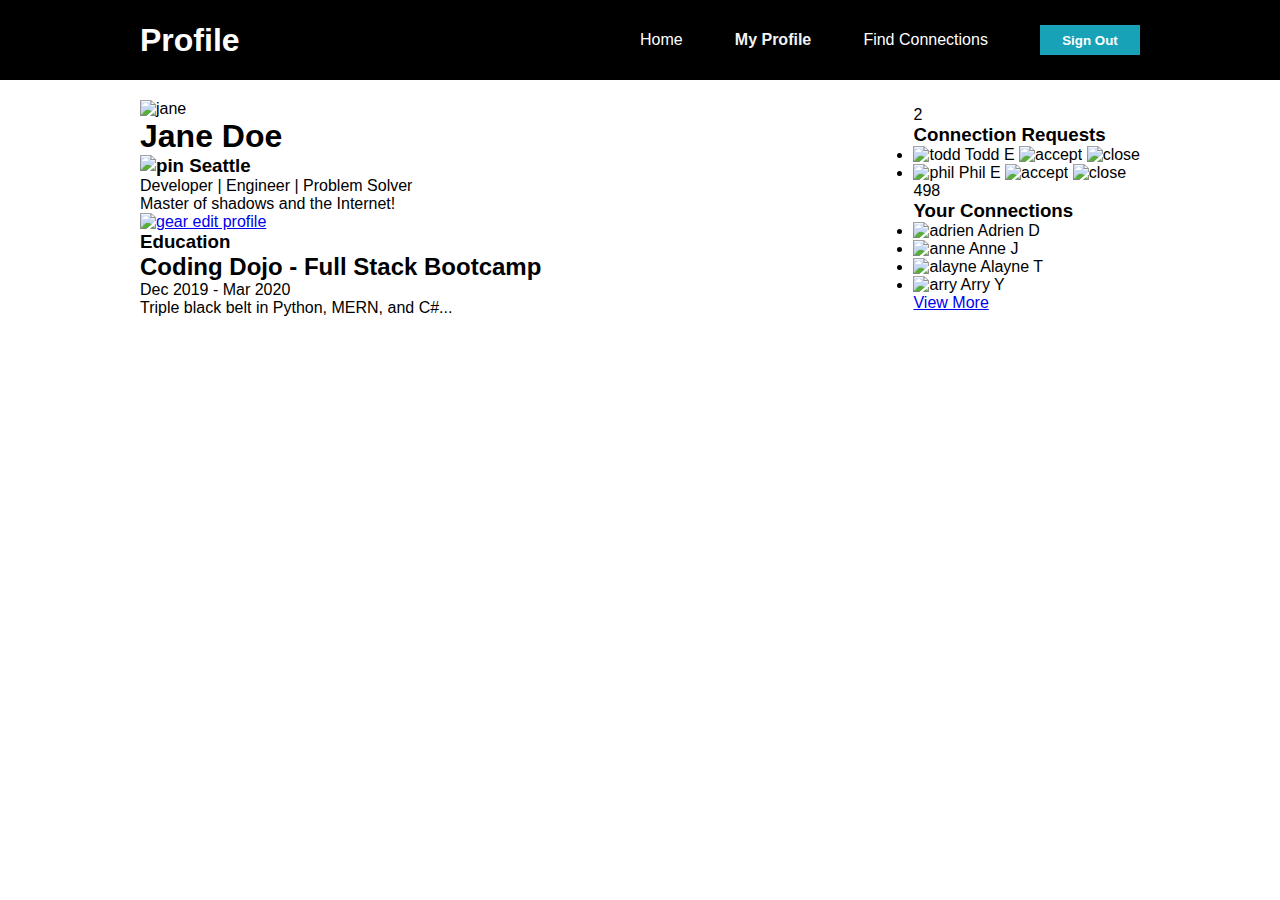
==== Week01/Day03/Core/flex ible columns/index.html @ a5947eeb "user card" ====
<!DOCTYPE html>
<html lang="en">
<head>
    <meta charset="UTF-8">
    <meta name="viewport" content="width=device-width, initial-scale=1.0">
    <title>flex ible</title>
    <link rel="stylesheet" href="style.css">
</head>
<body>
    <div class="nav">
        <div class="flex-container">
            <h1 class="nav-title">Profile</h1>
            <ul class="nav-links">
                <li><a href="#">Home</a></li>
                <li><a href="#" class="active">My Profile</a></li>
                <li><a href="#">Find Connections</a></li>
                <li><button class="btn">Sign Out</button></li>
            </ul>
        </div>
    </div>
    <div class="flex-container main">
        <div class="col-2">

            <!-- user info card -->
            <div class="card user-card">
                <div class="card-header">
                    <img src="images/jane-m.jpg" alt="jane" class="avatar-m">
                </div>
                <div class="card-body">
                    <h1 id="username">Jane Doe</h1>
                    <h3><img src="icons/map-marker.png" alt="pin" class="icon-s"> Seattle</h3>
                    <p>Developer | Engineer | Problem Solver<br>
                    Master of shadows and the Internet!</p>
                    <p onclick="edit()"><a href="#"><img src="icons/gear.png" alt="gear" class="icon-s"> edit profile</a></p>
                </div>
            </div>

            <!-- user education card -->
            <div class="card">
                <div class="card-header">
                    <h3>Education</h3>
                </div>
                <div class="card-body">
                    <h2>Coding Dojo - Full Stack Bootcamp</h2>
                    <p class="dates">Dec 2019 - Mar 2020</p>
                    <p>Triple black belt in Python, MERN, and C#...</p>
                </div>
            </div>

        </div>

        <!-- 1/3 width column -->
        <div class="col-1">

            <!-- connection requests card -->
            <div class="card">
                <div class="card-header">
                    <span class="badge" id="requests">2</span>
                    <h3>Connection Requests</h3>
                </div>
                <ul class="card-list">
                    <li class="card-list-item" id="request-1">
                        <span>
                            <img src="images/todd-s.jpg" alt="todd" class="avatar-s">
                            Todd E
                        </span>
                        <span>
                            <img src="icons/accept-circle.png" alt="accept" class="icon" onclick='accept("#request-1")'>
                            <img src="icons/close-circle.png" alt="close" class="icon" onclick='ignore("#request-1")'>
                        </span>
                    </li>
                    <li class="card-list-item" id="request-2">
                        <span>
                            <img src="images/phil-s.jpg" alt="phil" class="avatar-s">
                            Phil E
                        </span>
                        <span>
                            <img src="icons/accept-circle.png" alt="accept" class="icon" onclick='accept("#request-2")'>
                            <img src="icons/close-circle.png" alt="close" class="icon" onclick='ignore("#request-2")'>
                        </span>
                    </li>
                </ul>
            </div>

            <!-- your connections card -->
            <div class="card">
                <div class="card-header">
                    <span class="badge" id="connections">498</span>
                    <h3>Your Connections</h3>
                </div>
                <ul class="card-list">
                    <li class="card-list-item start">
                        <img src="images/adrien-s.jpg" alt="adrien" class="avatar-s">
                        Adrien D
                    </li>
                    <li class="card-list-item start">
                        <img src="images/anne-s.jpg" alt="anne" class="avatar-s">
                        Anne J
                    </li>
                    <li class="card-list-item start">
                        <img src="images/alayne-s.jpg" alt="alayne" class="avatar-s">
                        Alayne T
                    </li>
                    <li class="card-list-item start">
                        <img src="images/arry-s.jpg" alt="arry" class="avatar-s">
                        Arry Y
                    </li>
                </ul>
                <div class="card-footer">
                    <a href="#">View More</a>
                </div>
            </div>

        </div>
    </div>

    <script src="script.js"></script>
</body>
</html>
---- Week01/Day03/Core/flex ible columns/style.css ----
*{
    margin: 0;
    padding: 0;
}
  
body {
    font-family: 'Roboto', sans-serif;
    background-color: #FFFFFF;
}
  
.nav {
    background-color: #000000;
    color: white;
    height: 80px;
    margin-bottom: 20px;
}
  
.nav-links, .nav {
    display: flex;
    justify-content: space-between;
    align-items: center;
}
  
.nav-links {
    list-style-type: none;
    width: 50%;
    /* align-items: center; */
}
  
.nav-links a {
    color: white;
    text-decoration: none;
}
  
.nav-links a.active {
    color: #f3f3f3;
    font-weight: bold;
}
  
.flex-container {
    width: 1000px;
    margin: 0 auto;
}
  
.flex-container, .nav-links, nav {
    display: flex;
    justify-content: space-between;
    align-items: center;
}
  
.btn {
    height: 30px;
    width: 100px;
    color: #fff;
    background-color: #17A2B8;
    border: none;
    font-style: 1rem;
    font-weight: bold;
}
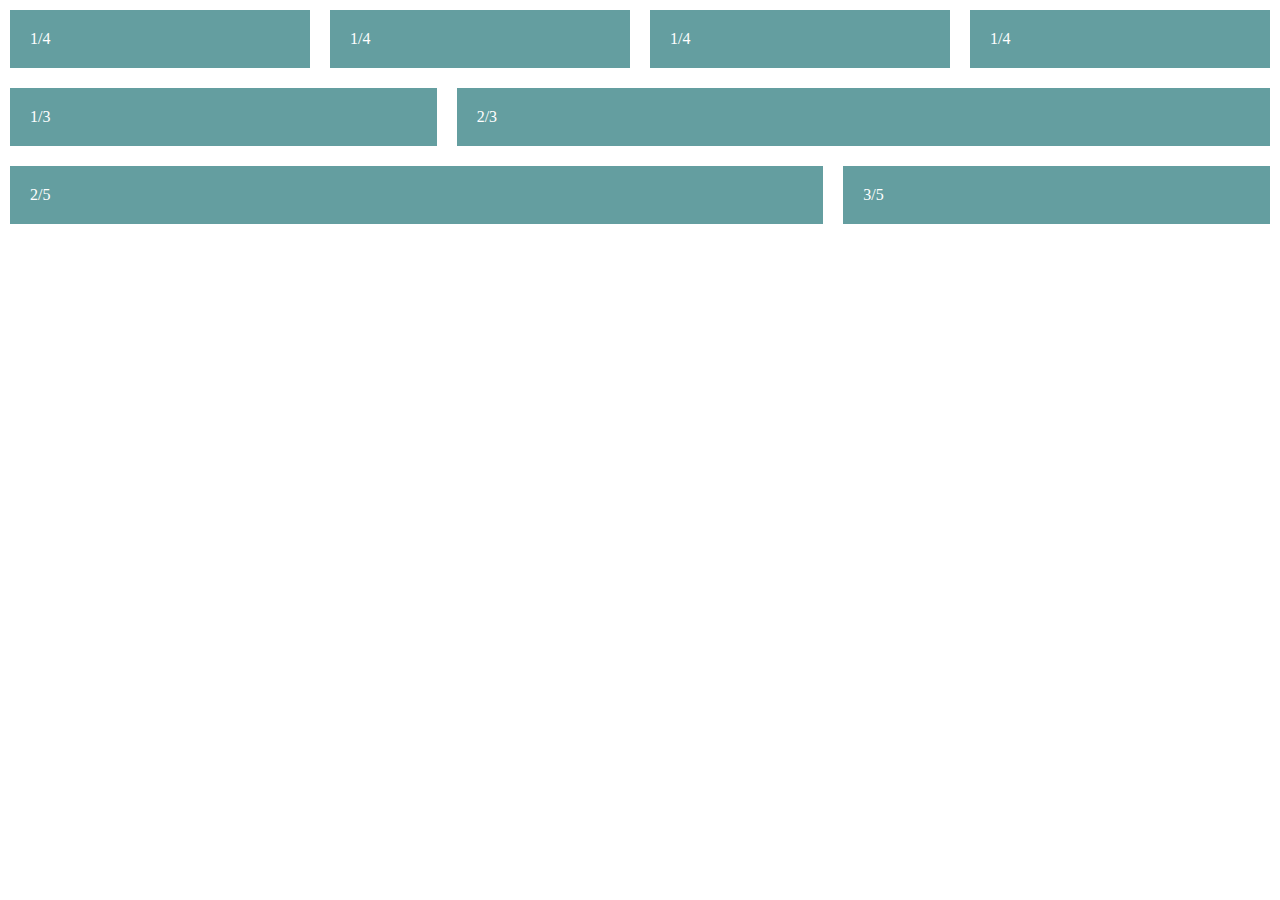
==== commit 4702b2d5: "flex ible columns" ====
--- a/Week01/Day03/Core/flex ible columns/index.html
+++ b/Week01/Day03/Core/flex ible columns/index.html
@@ -3,117 +3,23 @@
 <head>
     <meta charset="UTF-8">
     <meta name="viewport" content="width=device-width, initial-scale=1.0">
-    <title>flex ible</title>
+    <title>Document</title>
     <link rel="stylesheet" href="style.css">
 </head>
 <body>
-    <div class="nav">
-        <div class="flex-container">
-            <h1 class="nav-title">Profile</h1>
-            <ul class="nav-links">
-                <li><a href="#">Home</a></li>
-                <li><a href="#" class="active">My Profile</a></li>
-                <li><a href="#">Find Connections</a></li>
-                <li><button class="btn">Sign Out</button></li>
-            </ul>
-        </div>
+    <div class="row">
+        <div class="col">1/4</div>
+        <div class="col">1/4</div>
+        <div class="col">1/4</div>
+        <div class="col">1/4</div>
     </div>
-    <div class="flex-container main">
-        <div class="col-2">
-
-            <!-- user info card -->
-            <div class="card user-card">
-                <div class="card-header">
-                    <img src="images/jane-m.jpg" alt="jane" class="avatar-m">
-                </div>
-                <div class="card-body">
-                    <h1 id="username">Jane Doe</h1>
-                    <h3><img src="icons/map-marker.png" alt="pin" class="icon-s"> Seattle</h3>
-                    <p>Developer | Engineer | Problem Solver<br>
-                    Master of shadows and the Internet!</p>
-                    <p onclick="edit()"><a href="#"><img src="icons/gear.png" alt="gear" class="icon-s"> edit profile</a></p>
-                </div>
-            </div>
-
-            <!-- user education card -->
-            <div class="card">
-                <div class="card-header">
-                    <h3>Education</h3>
-                </div>
-                <div class="card-body">
-                    <h2>Coding Dojo - Full Stack Bootcamp</h2>
-                    <p class="dates">Dec 2019 - Mar 2020</p>
-                    <p>Triple black belt in Python, MERN, and C#...</p>
-                </div>
-            </div>
-
-        </div>
-
-        <!-- 1/3 width column -->
-        <div class="col-1">
-
-            <!-- connection requests card -->
-            <div class="card">
-                <div class="card-header">
-                    <span class="badge" id="requests">2</span>
-                    <h3>Connection Requests</h3>
-                </div>
-                <ul class="card-list">
-                    <li class="card-list-item" id="request-1">
-                        <span>
-                            <img src="images/todd-s.jpg" alt="todd" class="avatar-s">
-                            Todd E
-                        </span>
-                        <span>
-                            <img src="icons/accept-circle.png" alt="accept" class="icon" onclick='accept("#request-1")'>
-                            <img src="icons/close-circle.png" alt="close" class="icon" onclick='ignore("#request-1")'>
-                        </span>
-                    </li>
-                    <li class="card-list-item" id="request-2">
-                        <span>
-                            <img src="images/phil-s.jpg" alt="phil" class="avatar-s">
-                            Phil E
-                        </span>
-                        <span>
-                            <img src="icons/accept-circle.png" alt="accept" class="icon" onclick='accept("#request-2")'>
-                            <img src="icons/close-circle.png" alt="close" class="icon" onclick='ignore("#request-2")'>
-                        </span>
-                    </li>
-                </ul>
-            </div>
-
-            <!-- your connections card -->
-            <div class="card">
-                <div class="card-header">
-                    <span class="badge" id="connections">498</span>
-                    <h3>Your Connections</h3>
-                </div>
-                <ul class="card-list">
-                    <li class="card-list-item start">
-                        <img src="images/adrien-s.jpg" alt="adrien" class="avatar-s">
-                        Adrien D
-                    </li>
-                    <li class="card-list-item start">
-                        <img src="images/anne-s.jpg" alt="anne" class="avatar-s">
-                        Anne J
-                    </li>
-                    <li class="card-list-item start">
-                        <img src="images/alayne-s.jpg" alt="alayne" class="avatar-s">
-                        Alayne T
-                    </li>
-                    <li class="card-list-item start">
-                        <img src="images/arry-s.jpg" alt="arry" class="avatar-s">
-                        Arry Y
-                    </li>
-                </ul>
-                <div class="card-footer">
-                    <a href="#">View More</a>
-                </div>
-            </div>
-
-        </div>
+    <div class="row">
+        <div class="col">1/3</div>
+        <div class="col2">2/3</div>
     </div>
-
-    <script src="script.js"></script>
+    <div class="row">
+        <div class="col2">2/5</div>
+        <div class="col3">3/5</div>
+    </div>
 </body>
-</html>+</html>
--- a/Week01/Day03/Core/flex ible columns/style.css
+++ b/Week01/Day03/Core/flex ible columns/style.css
@@ -2,58 +2,25 @@
     margin: 0;
     padding: 0;
 }
-  
-body {
-    font-family: 'Roboto', sans-serif;
-    background-color: #FFFFFF;
+.row {
+    display: flex;  
+    color: white;
+ }
+.col {
+   flex: 1;
+   background-color: #649EA0;
+   padding: 20px;
+   margin: 10px;
 }
-  
-.nav {
-    background-color: #000000;
-    color: white;
-    height: 80px;
-    margin-bottom: 20px;
+.col2 {
+   flex: 2;
+   background-color: #649EA0;
+   padding: 20px;
+   margin: 10px;
 }
-  
-.nav-links, .nav {
-    display: flex;
-    justify-content: space-between;
-    align-items: center;
-}
-  
-.nav-links {
-    list-style-type: none;
-    width: 50%;
-    /* align-items: center; */
-}
-  
-.nav-links a {
-    color: white;
-    text-decoration: none;
-}
-  
-.nav-links a.active {
-    color: #f3f3f3;
-    font-weight: bold;
-}
-  
-.flex-container {
-    width: 1000px;
-    margin: 0 auto;
-}
-  
-.flex-container, .nav-links, nav {
-    display: flex;
-    justify-content: space-between;
-    align-items: center;
-}
-  
-.btn {
-    height: 30px;
-    width: 100px;
-    color: #fff;
-    background-color: #17A2B8;
-    border: none;
-    font-style: 1rem;
-    font-weight: bold;
+.col3 {
+   flex: 1;
+   background-color: #649EA0;
+   padding: 20px;
+   margin: 10px;
 }